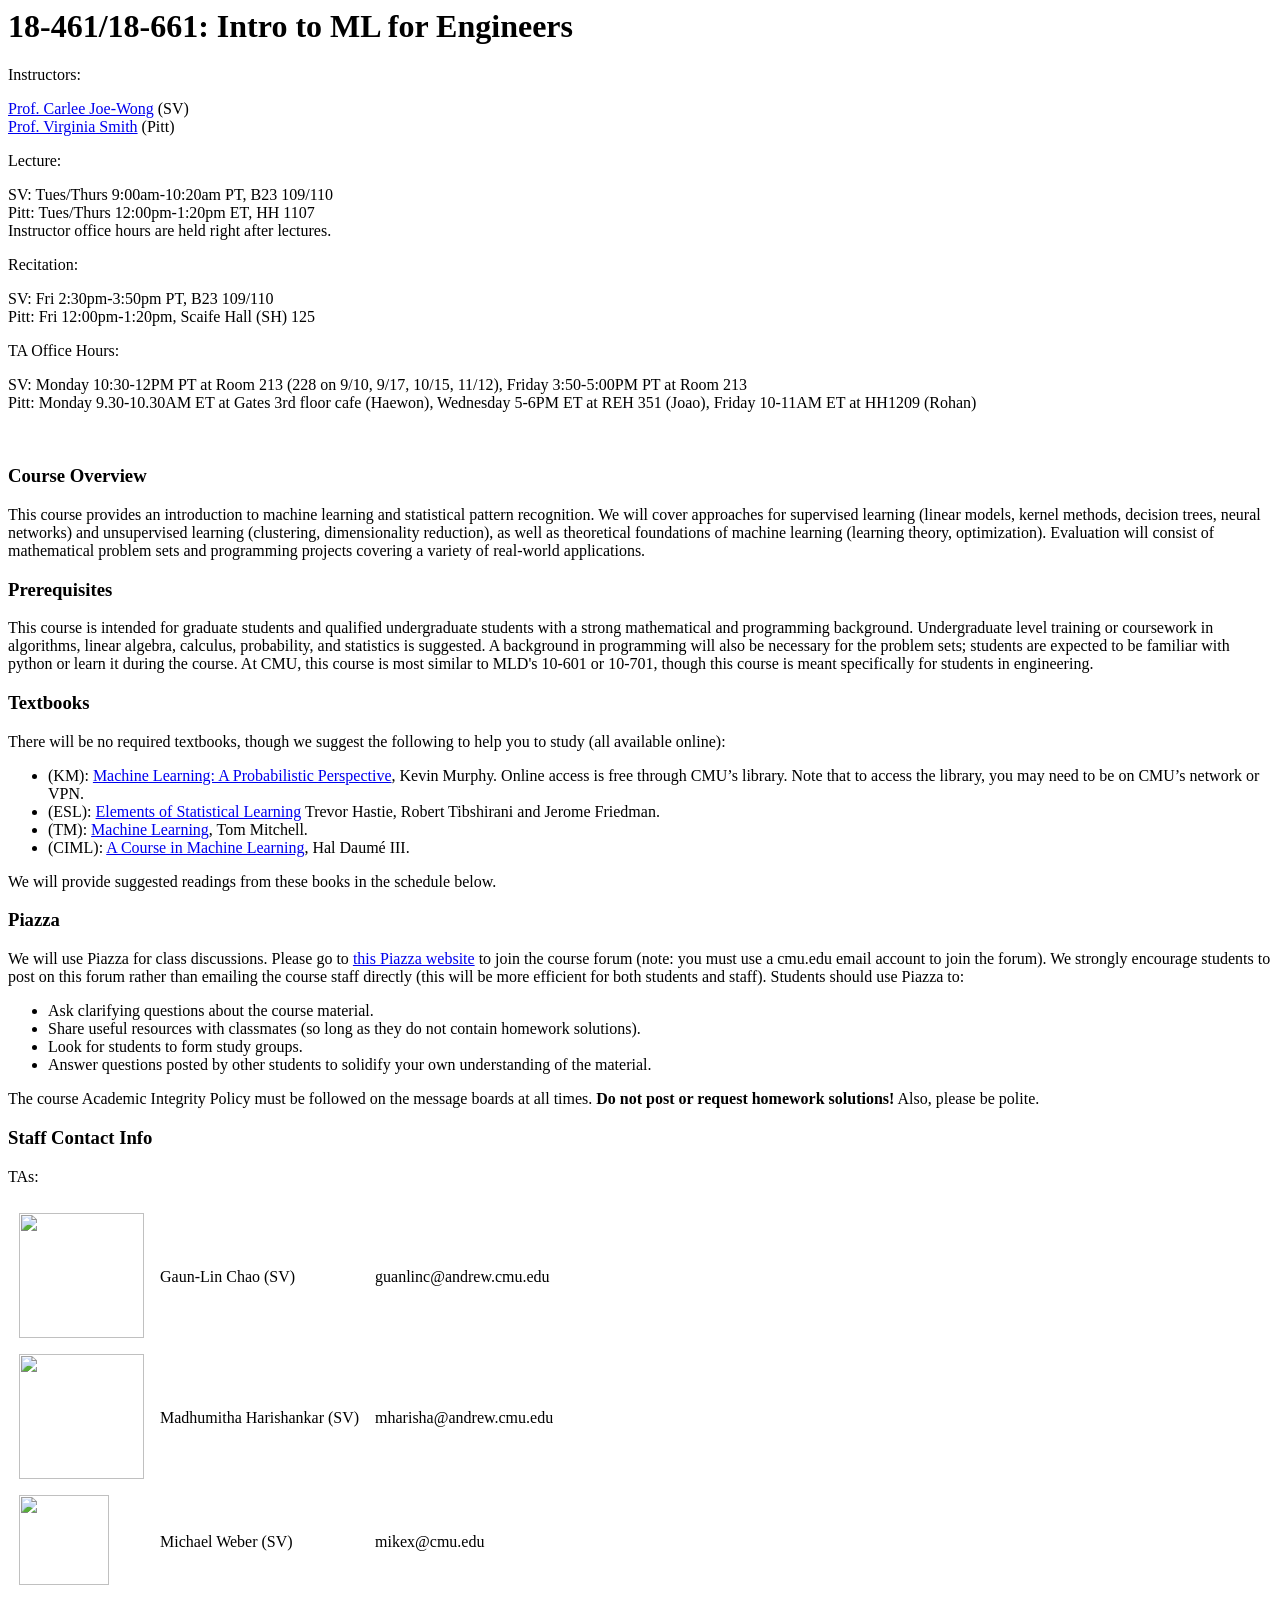
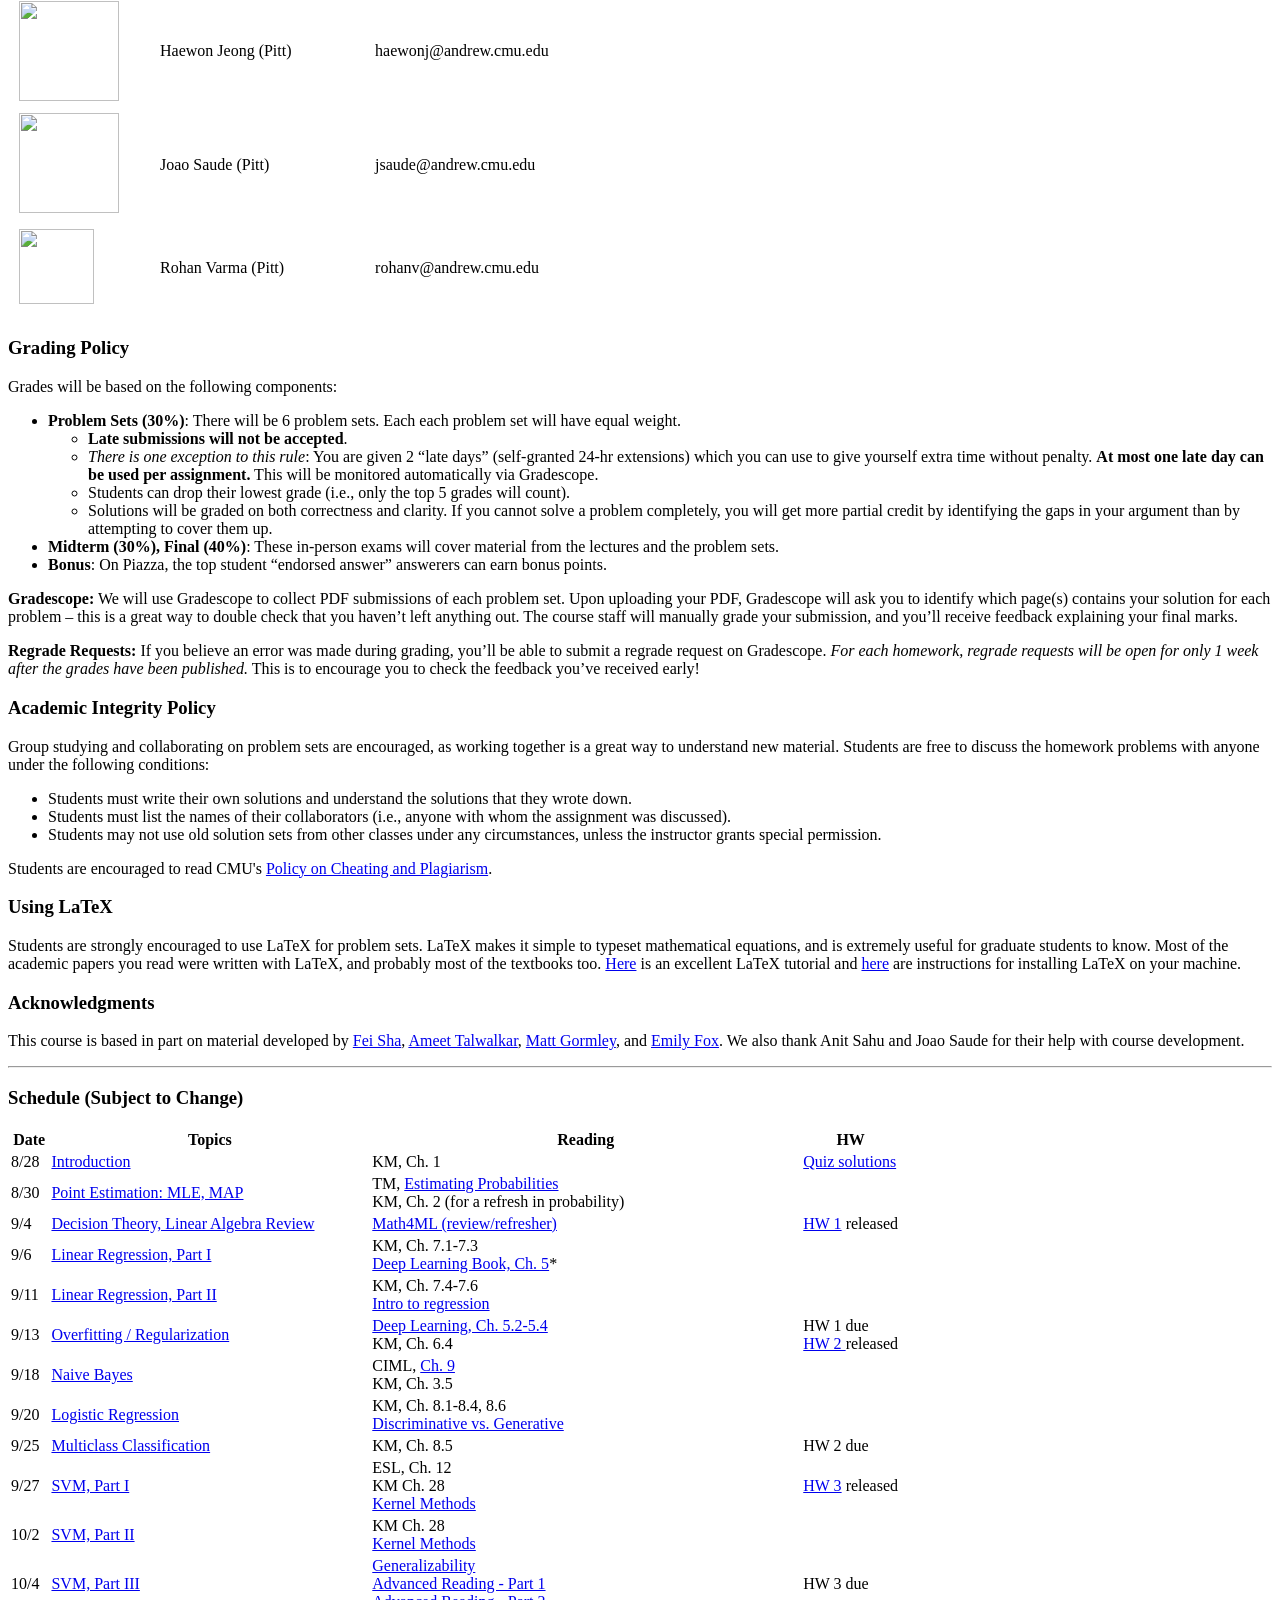
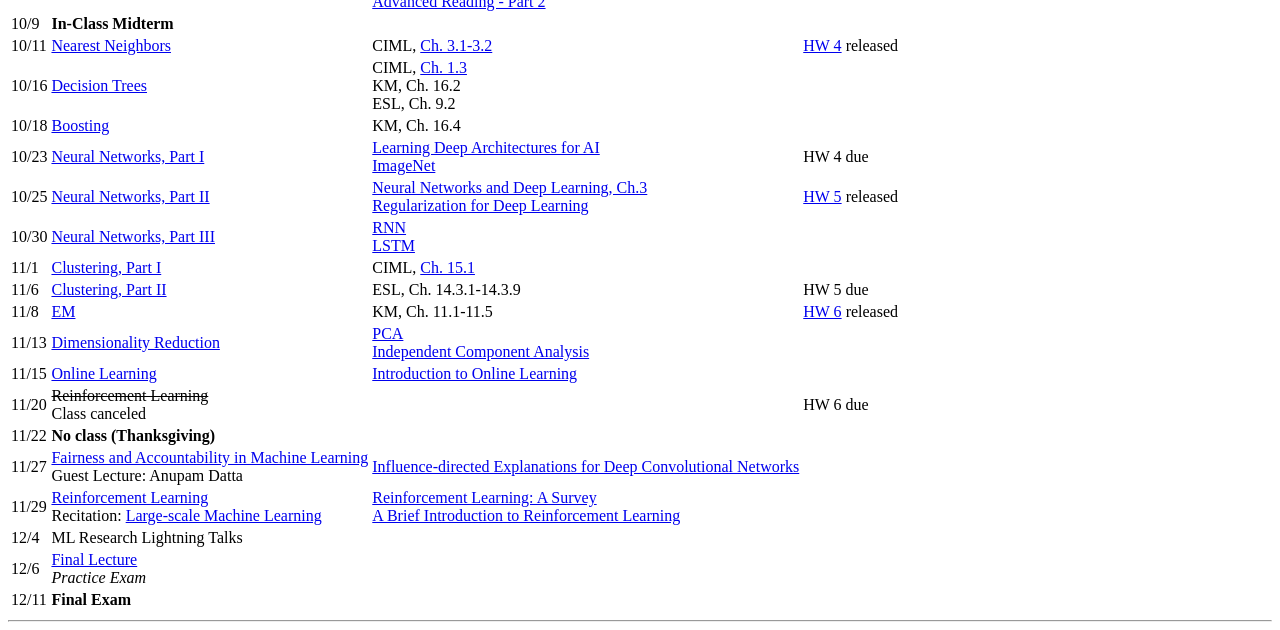
==== fall2018/index.html @ 0f98b950 "archive file" ====
<head>
    <meta charset="utf-8">
<title> CMU 18461/18661 </title>
<meta http-equiv="X-UA-Compatible" content="IE=edge">
    <meta name="viewport" content="width=device-width, initial-scale=1.0">
    <meta name="description" content="">
    <meta name="author" content="">
    <link rel="shortcut icon" href="../../docs-assets/ico/favicon.png">

    <!-- Bootstrap core CSS -->
    <link href="bootstrap.css" rel="stylesheet">

    <!-- Custom styles for this template -->
    <link href="fall2018.css" rel="stylesheet">

    <!-- HTML5 shim and Respond.js IE8 support of HTML5 elements and media queries -->
    <!--[if lt IE 9]>
      <script src="https://oss.maxcdn.com/libs/html5shiv/3.7.0/html5shiv.js"></script>
      <script src="https://oss.maxcdn.com/libs/respond.js/1.3.0/respond.min.js"></script>
    <![endif]-->
</head>

<body>
    <div class="container">
	 <div class="panel-footer clearfix">
        <div class="pull-left">
        
            <h1>18-461/18-661: Intro to ML for Engineers</h1>
            <p class="lead">Instructors:</p><p><a href=https://www.andrew.cmu.edu/user/cjoewong/ target="_blank">Prof. Carlee Joe-Wong</a> (SV)<br /><a href="http://users.ece.cmu.edu/~smithv/" target="_blank">Prof. Virginia Smith</a> (Pitt)</p>
            <p class="lead">Lecture:</p>
            <p>SV: Tues/Thurs 9:00am-10:20am PT, B23 109/110 
            <br />Pitt: Tues/Thurs 12:00pm-1:20pm ET, HH 1107
            <br/>Instructor office hours are held right after lectures.
            </p>
            <p class="lead">Recitation:</p>
            <p>SV: Fri 2:30pm-3:50pm PT, B23 109/110
            <br />Pitt: Fri 12:00pm-1:20pm, Scaife Hall (SH) 125</p>
            <p class="lead"> TA Office Hours: </p>
            <p> SV: Monday 10:30-12PM PT at Room 213 (228 on 9/10, 9/17, 10/15, 11/12), Friday 3:50-5:00PM PT at Room 213
            <br/>Pitt: Monday 9.30-10.30AM ET at Gates 3rd floor cafe (Haewon), Wednesday 5-6PM ET at REH 351 (Joao), Friday 10-11AM ET at HH1209 (Rohan)</p>
            </div>
        </div>

        <div class="main">
        <br>
        <h3>Course Overview</h3>
        <p class="p1">This course provides an introduction to machine learning and statistical pattern recognition. We will cover approaches for supervised learning (linear models, kernel methods, decision trees, neural networks) and unsupervised learning (clustering, dimensionality reduction), as well as theoretical foundations of machine learning (learning theory, optimization). Evaluation will consist of mathematical problem sets and programming projects covering a variety of real-world applications.
        </p>

        <h3>Prerequisites</h3>
        <p>This course is intended for graduate students and qualified undergraduate students with a strong mathematical and programming background. Undergraduate level training or coursework in algorithms, linear
        algebra, calculus, probability, and statistics is suggested. A background in programming will also be necessary for the problem sets; students are expected to be familiar with python or learn it during the course. At CMU, this course is most similar to MLD's 10-601 or 10-701, though this course is meant specifically for students in engineering.</p>
    
        <h3>Textbooks</h3>
        There will be no required textbooks, though we suggest the
        following to help you to study (all available online):
        <ul>
          <li>(KM): <a href="https://ebookcentral.proquest.com/lib/cm/detail.action?docID=3339490" target="_blank">Machine Learning: A Probabilistic Perspective</a>, Kevin Murphy. Online access is free through CMU’s library. Note that to access the library, you may need to be on CMU’s network or VPN.
          <li>(ESL): <a href="http://statweb.stanford.edu/~tibs/ElemStatLearn/" target="_blank">Elements of Statistical Learning</a> Trevor Hastie, Robert
          Tibshirani and Jerome Friedman. 
          <li>(TM): <a href="http://www.cs.cmu.edu/afs/cs.cmu.edu/user/mitchell/ftp/mlbook.html" target="_blank">Machine Learning</a>, Tom Mitchell.</li>
          <li>(CIML): <a href="http://ciml.info/" target="_blank">A Course in Machine Learning</a>, Hal Daumé III.</li>
        </ul>
        We will provide suggested readings from these books in the schedule 
        below.

        <h3>Piazza</h3>
        <p> We will use Piazza for class discussions. Please go to <a href=http://piazza.com/cmu/fall2018/1846118661 target="_blank" >this Piazza website</a> to join the course forum (note: you must use a cmu.edu email account to join the forum). We strongly encourage students to post on this forum rather than emailing the course staff directly (this will be more efficient for both students and staff). Students should use Piazza to: 
        <ul>
          <li>Ask clarifying questions about the course material.</li>
          <li>Share useful resources with classmates (so long as they do not
          contain homework solutions).</li>
          <li>Look for students to form study groups.</li>
          <li>Answer questions posted by other students to solidify your own
          understanding of the material.</li>
        </ul>
        The course Academic Integrity Policy must be followed on the message boards at all times. <b>Do not post or request homework solutions!</b> Also, please be polite.

        <h3>Staff Contact Info</h3>
        <p class="lead">TAs:</p><p>
            <table cellspacing="10">
                <tr>
                    <td><img src="images/guanlin.JPG" width="125px"></img>&nbsp;</td>
                    <td> Gaun-Lin Chao (SV)&nbsp;</td>
                    <td>guanlinc@andrew.cmu.edu</td>
                </tr>
                <tr>
                    <td><img src="images/madhumithaharishankar.png" width="125px"></img>&nbsp;</td>
                    <td>Madhumitha Harishankar (SV)&nbsp;</td>
                    <td>mharisha@andrew.cmu.edu</td>
                </tr>
                <tr>
                    <td><img src="images/mwface.png" width="90px"></img>&nbsp;</td>
                    <td>Michael Weber (SV)&nbsp;</td>
                    <td>mikex@cmu.edu</td>
                </tr>
                <tr>
                    <td><img src="images/haewon.jpg" width="100px"></td>
                    <td>Haewon Jeong (Pitt)&nbsp;</td>
                    <td>haewonj@andrew.cmu.edu</td>
                </tr>
                <tr>
                    <td><img src="images/jsaude.jpg" width="100px"></img>&nbsp;</td>
                    <td>Joao Saude (Pitt)&nbsp;</td>
                    <td>jsaude@andrew.cmu.edu</td>
                </tr>
                <tr>
                    <td><img src="images/rohan.png" width="75px"></img>&nbsp;</td>
                    <td>Rohan Varma (Pitt)&nbsp;</td>
                    <td>rohanv@andrew.cmu.edu</td>
                </tr>
            </table>
        </p>

        <h3>Grading Policy</h3>
        <p> Grades will be based on the following components: 
        <ul>
          <li> <b>Problem Sets (30%)</b>: There will be 6 problem sets. Each
          each problem set will have equal weight.
          <ul>
            <li><b>Late submissions will not be accepted</b>. 
            <li><i>There is one exception to this rule</i>: You are given 2 “late days” (self-granted 24-hr extensions) which you can use to give yourself extra time without penalty. <b>At most one late day can be used per assignment.</b> This will be monitored automatically via Gradescope.</li>
            <li> Students can drop their lowest grade (i.e., only the top 5
            grades will count).               
            <li> Solutions will be graded on both correctness and clarity. If
            you cannot solve a problem completely, you will get more partial
            credit by identifying the gaps in your argument than by 
            attempting to cover them up. 
          </ul>
          <li> <b>Midterm (30%), Final (40%)</b>: These in-person exams will cover material
          from the lectures and the problem sets.
          <li> <b>Bonus</b>: On Piazza, the top student “endorsed answer” answerers can earn bonus points.</li>
        </ul>

        <p><b>Gradescope:</b> We will use Gradescope to collect PDF submissions of each problem set. Upon uploading your PDF, Gradescope will ask you to identify which page(s) contains your solution for each problem – this is a great way to double check that you haven’t left anything out. The course staff will manually grade your submission, and you’ll receive feedback explaining your final marks.<p/>

        <b>Regrade Requests:</b> If you believe an error was made during grading, you’ll be able to submit a regrade request on Gradescope. <i>For each homework, regrade requests will be open for only 1 week after the grades have been published.</i> This is to encourage you to check the feedback you’ve received early!

        <h3>Academic Integrity Policy</h3>
        Group studying and collaborating on problem sets are encouraged, as
        working together is a great way to understand new material.  Students
        are free to discuss the homework problems with anyone under the
        following conditions:
        <ul>
          <li>Students must write their own solutions and understand the
          solutions that they wrote down.</li>
          <li>Students must list the names of their collaborators (i.e., anyone
          with whom the assignment was discussed).</li>
          <li>Students may not use old solution sets from other classes under any circumstances, unless the instructor grants
          special permission.</li>
        </ul>
        
        Students are encouraged to read CMU's <a
          href=https://www.cmu.edu/policies/
          target="_blank"> Policy on Cheating and Plagiarism</a>.

        <h3>Using LaTeX</h3>
        <p> Students are strongly encouraged to use LaTeX for problem sets.  LaTeX makes it
        simple to typeset mathematical equations, and is extremely useful for
        graduate students to know. Most of the academic papers you read were
        written with LaTeX, and probably most of the textbooks too. <a
          href=http://www.ctan.org/tex-archive/info/lshort/english/lshort.pdf
          target="_blank">Here</a> is an excellent LaTeX tutorial and <a
          href=http://latex-project.org/ftp.html target="_blank">here</a> are
        instructions for installing LaTeX on your machine.
        </p>

        <h3>Acknowledgments</h3>
        <p> This course is based in part on material developed by <a href=http://www-bcf.usc.edu/~feisha/ target="_blank">Fei Sha</a>, <a href="https://www.cs.cmu.edu/~atalwalk/" target="_blank">Ameet Talwalkar</a>, <a href="http://www.cs.cmu.edu/~mgormley/">Matt Gormley</a>, and <a href="https://homes.cs.washington.edu/~ebfox/">Emily Fox</a>. We also thank Anit Sahu and Joao Saude for their help with course development.
        <hr>


        <h3>Schedule (Subject to Change)</h3>
        <div class="bs-example">
            <table class="table">
                <thead>
                    <tr>
                        <th>Date</th>
                        <th>Topics</th>
                        <th>Reading</th>
                        <th>HW</th>
                    </tr>
                </thead>
                <tbody>
                    <tr class="active">
                        <td>8/28</td>
                        <td>
                        <a href="https://drive.google.com/file/d/1-SGi6tFDb0T369i87vW2CT8rWrNdLVlr/view?usp=sharing" target="_blank"> Introduction </a>
                        </td>
                        <td>KM, Ch. 1</td>
                        <td><a href="https://drive.google.com/file/d/1fw_Up7E8sIq3z_5Sqd5PQ_qKR_hWACdc/view?usp=sharing" target="_blank"> Quiz solutions </a></td>
                    </tr>
                    <tr class="success">
                        <td>8/30</td>
                        <td>
                        <a href="https://drive.google.com/file/d/10rs--_fh3IISVzWaDeUgLYIW500OXMJp/view?usp=sharing" target="_blank"> Point Estimation: MLE, MAP</a>
                        </td>
                        <td>TM, <a href="http://www.cs.cmu.edu/~tom/mlbook/Joint_MLE_MAP.pdf" target="_blank">Estimating Probabilities</a> <br />KM, Ch. 2 (for a refresh in probability)</td>
                        <td></td>
                    </tr>
                    <tr class="active">
                        <td>9/4</td>
                        <td>
                            <a href="https://drive.google.com/file/d/1nPTrwGqatZ6ZVbGbE3Zue9FZ9TnKK2Ha/view?usp=sharing" target="_blank">Decision Theory, Linear Algebra Review</a>
                        </td>
                        <td><a href="http://gwthomas.github.io/docs/math4ml.pdf" target="_blank">Math4ML (review/refresher)</a></td>
                        <td><a href="https://drive.google.com/drive/folders/1dm0XhF8RMW3H3dO984LYQuwSBeaNRzny?usp=sharing" target="_blank">HW 1</a> released</td>
                    </tr>
                    <tr class="success">
                        <td>9/6</td>
                        <td>
                        <a href="https://drive.google.com/file/d/1Uk8UtJKiwvCmPWHRtT0TQwjYLqRsRSew/view?usp=sharing" target="_blank">Linear Regression, Part I </a>
                        </td>
                        <td>KM, Ch. 7.1-7.3 <br/> <a href="http://www.deeplearningbook.org/contents/ml.html" target="_blank">Deep Learning Book, Ch. 5</a>*</td>
                        <td></td>
                    </tr>
                    <tr class="active">
                        <td>9/11
                        </td>
                        <td>
                        <a href="https://drive.google.com/file/d/1CSauta057BvgJ6v7vHK1eaBeK73efXmv/view?usp=sharing" target="_blank"> Linear Regression, Part II </a>
                        </td>
                        <td>KM, Ch. 7.4-7.6 <br/> <a href="https://www.autonlab.org/tutorials/introreg.html" target="_blank">Intro to regression</a> </td>
                        <td></td>
                    </tr>
                    <tr class="success">
                        <td>9/13</td>
                        <td><a href="https://drive.google.com/file/d/1yxkpYai3hSnfsOLPdNiZFVL3j6qLBZPr/view?usp=sharing" target="_blank"> Overfitting / Regularization </a>
                        </td>
                        <td><a href="https://www.deeplearningbook.org/contents/ml.html" target="_blank">Deep Learning, Ch. 5.2-5.4</a> <br/> KM, Ch. 6.4</td>
                        <td>HW 1 due <br/> <a href="https://drive.google.com/drive/folders/1___2pTSzL3TvGGf62ZXSN2SNBdaPjacT?usp=sharing" target="_blank"> HW 2 </a>released</td>
                    </tr>
                    <tr class="active">
                        <td>9/18</td>
                        <td>
                        <a href="https://drive.google.com/file/d/120SVnIRKDYDusSPigYffQjNE6J1Gg8wE/view?usp=sharing" target="_blank"> Naive Bayes</a>
                        </td>
                        <td>CIML, <a href="http://ciml.info/dl/v0_99/ciml-v0_99-ch09.pdf" target="_blank">Ch. 9</a><br />KM, Ch. 3.5</td>
                        <td></td>
                    </tr>
                    <tr class="success">
                        <td>9/20</td>
                        <td><a href="https://drive.google.com/file/d/1WteHULW5msgfzehmPc1dqNpPj1_EKMgo/view?usp=sharing" target="_blank"> Logistic Regression </a>
                        </td>
                        <td>KM, Ch. 8.1-8.4, 8.6<br /><a href="https://ai.stanford.edu/~ang/papers/nips01-discriminativegenerative.pdf" target="_blank">Discriminative vs. Generative</a></td>
                        <td></td>
                    <tr class="active">
                        <td>9/25</td>
                        <td>
                        <a href="https://drive.google.com/file/d/1g7zZ38Z6nYfhtyDgo6w5fGgfT_0LkxoA/view?usp=sharing" target="_blank"> Multiclass Classification </a>
                        </td>
                        <td>KM, Ch. 8.5</td>
                        <td>HW 2 due</td>
                    </tr>
                    <tr class="success">
                        <td>9/27</td>
                        <td><a href="https://drive.google.com/file/d/1jUrPp2UAxtY4d2KtaEikDtXI5NChVTro/view?usp=sharing" target="_blank">SVM, Part I</a>
                        </td>
                        <td>ESL, Ch. 12 <br/> KM Ch. 28 <br/> <a href="http://ciml.info/dl/v0_99/ciml-v0_99-ch11.pdf" target="_blank"> Kernel Methods </a></td>
                        <td><a href="https://drive.google.com/open?id=1QulofxB522DFyTEBY3pv97SnxHJhNYmV" target="_blank"> HW 3</a> released</td>
                    </tr>
                    <tr class="active">
                        <td>10/2</td>
                        <td>
                        <a href="https://drive.google.com/file/d/1aC6q1ftR5rcRv0HMsQJKO9AKRCngfavF/view?usp=sharing" target="_blank">SVM, Part II</a>
                        </td>
                        <td>KM Ch. 28<br/> <a href="http://ciml.info/dl/v0_99/ciml-v0_99-ch11.pdf" target="_blank"> Kernel Methods </a>
                        </td>
                        <td></td>
                    </tr>
                    <tr class="success">
                        <td>10/4</td>
			    <td><a href="https://drive.google.com/file/d/1Qbj7DgboHbx3yheV24s3KTPj40nC5zXZ/view?usp=sharing" target="_blank">SVM, Part III</a>
                        </td>
                        <td><a href="https://www.cs.cmu.edu/~ninamf/courses/601sp15/sc-2015.pdf" target="_blank">Generalizability </a> <br/>
                        <a href="https://blogs.princeton.edu/imabandit/2015/10/13/crash-course-on-learning-theory-part-1/" target="_blank"> Advanced Reading - Part     1 <br/>
                        <a href="https://blogs.princeton.edu/imabandit/2015/10/22/crash-course-on-learning-theory-part-2/" target="_blank"> Advanced Reading - Part     2 <br/>
                        </td>
                        <td>HW 3 due</td>
                    </tr>
                    <tr class="active">
                        <td>10/9</td>
                        <td>
                        <b>In-Class Midterm</b>
                        </td>
                        <td></td>
                        <td></td>
                    </tr>
                    <tr class="success">
                        <td>10/11</td>
                        <td><a href="https://drive.google.com/file/d/17k9_WnXmQiwE_yalP4w1lA_oLmM22dyf/view?usp=sharing" target="_blank">Nearest Neighbors</a>
                        </td>
                        <td>CIML, <a href="http://ciml.info/dl/v0_99/ciml-v0_99-ch03.pdf" target="_blank">Ch. 3.1-3.2</a></td>
                        <td><a href="https://drive.google.com/drive/folders/1uU__5SoZDYqnHKRVgyvpMzZcK4YQlFC3?usp=sharing" target="_blank">HW 4</a> released</td>
                    </tr>
                    <tr class="active">
                        <td>10/16</td>
                        <td>
                        <a href="https://drive.google.com/open?id=1mRX9wWOJfyOJwY14wIITx8Poh3rhvSRC" target="_blank">Decision Trees</a>
                        </td>
                        <td>CIML, <a href="http://ciml.info/dl/v0_99/ciml-v0_99-ch01.pdf" target="_blank">Ch. 1.3</a><br />KM, Ch. 16.2<br />ESL, Ch. 9.2</td>
                        <td></td>
                    </tr>
                    <tr class="success">
                        <td>10/18</td>
                        <td><a href="https://drive.google.com/file/d/1lH1RIxerkN_-4ZIDNRTulqDg6hM22P2j/view?usp=sharing">Boosting</a>
                        </td>
                        <td>KM, Ch. 16.4<br/></td>
                        <td></td>
                    </tr>
                    <tr class="active">
                        <td>10/23</td>
                        <td>
                        <a href="https://drive.google.com/file/d/1tQzS9iE3o_CyR4OK7BxgPZgcYtrlwSBz/view?usp=sharing">Neural Networks, Part I</a>
                        </td>
                        <td><a href="https://www.cs.cmu.edu/~epxing/Class/10715/reading/ftml.pdf"> Learning Deep Architectures for AI </a><br/>
                            <a href="https://www.cs.cmu.edu/~epxing/Class/10715/reading/imagenet.pdf">ImageNet</a></td>
                        <td>HW 4 due</td>
                    </tr>
                    <tr class="success">
                        <td>10/25</td>
                        <td><a href="https://drive.google.com/file/d/15VHl2If6--fnvtdKe4n33qF_f6pB6mzS/view?usp=sharing"> Neural Networks, Part II </a>
                        </td>
                        <td><a href="http://neuralnetworksanddeeplearning.com/chap3.html">Neural Networks and Deep Learning, Ch.3</a><br/>
                            <a href="https://www.deeplearningbook.org/contents/regularization.html">Regularization for Deep Learning </a></td>
                        <td><a href="https://drive.google.com/open?id=1aFlZ1JvawJzj8KUGBfHbqmzjdh4oGEa2" target="_blank">HW 5</a> released</td>
                    </tr>
                    <tr class="active">
                        <td>10/30</td>
                        <td>
                        <a href="https://drive.google.com/file/d/1dsya2a9MDIi0_veGsUNS1lz9adcja3yg/view?usp=sharing">Neural Networks, Part III</a>
                        </td>
                        <td><a href="http://www.cs.toronto.edu/~tingwuwang/rnn_tutorial.pdf">RNN</a><br/>
                            <a href="http://colah.github.io/posts/2015-08-Understanding-LSTMs/">LSTM</a><br/></td>
                        <td></td>
                    </tr>
                    <tr class="success">
                        <td>11/1</td>
                        <td><a href="https://drive.google.com/file/d/1kq3iqudjfDkmXqXk9Pa5lYKBdhPC-c8q/view?usp=sharing" target="_blank">Clustering, Part I</a>
                        </td>
                        <td>CIML, <a href="http://ciml.info/dl/v0_99/ciml-v0_99-ch15.pdf" target="_blank">Ch. 15.1</a></td>
                        <td></td>
                    </tr>
                    <tr class="active">
                        <td>11/6</td>
                        <td>
                        <a href="https://drive.google.com/file/d/1kxGrUx00iBrkBZWxTjx7jtRmm6o9QnKp/view?usp=sharing">Clustering, Part II</a>
                        </td>
                        <td>ESL, Ch. 14.3.1-14.3.9</td>
                        <td>HW 5 due</td>
                    </tr>
                    <tr class="success">
                        <td>11/8</td>
                        <td><a href="https://drive.google.com/file/d/1qzXvcO-6bvfyoQXdnCEZuyxJbk01X-O8/view?usp=sharing">EM</a>
                        </td>
                        <td>KM, Ch. 11.1-11.5</td>
                        <td><a href="https://drive.google.com/drive/u/1/folders/1HZgS_EzsoAunBLnlb_Te8ncNAA6zXR1g">HW 6</a> released</td>
                    </tr>
                    <tr class="active">
                        <td>11/13</td>
                        <td>
				<a href="https://drive.google.com/file/d/1gnO33_JePelYYdPyNdvgTlQpzDhzGsoT/view?usp=sharing">Dimensionality Reduction</a>
                        </td>
                        <td><a href="http://www.cs.princeton.edu/picasso/mats/PCA-Tutorial-Intuition_jp.pdf">PCA</a> <br/>
                            <a href="https://www.cs.helsinki.fi/u/ahyvarin/papers/NN00new.pdf">Independent Component Analysis</a>
                        </td>
                        <td></td>
                    </tr>
                    <tr class="success">
                        <td>11/15</td>
                        <td><a href="https://drive.google.com/file/d/1eReaH-C6_xIR99JruUWini0857uEWWep/view?usp=sharing">Online Learning</a>
                        </td>
                        <td><a href="https://www.nowpublishers.com/article/Details/MAL-018">Introduction to Online Learning</a>
			</td>
                        <td></td>
                    </tr>
                    <tr class="active">
                        <td>11/20</td>
                        <td>
                        <del>Reinforcement Learning</del><br />
                        Class canceled
                        </td>
                        <td>
			    </td>
                        <td>HW 6 due</td>
                    </tr>
                    <tr class="success">
                        <td>11/22</td>
                        <td>
                        <b>No class (Thanksgiving)</b>
                        </td>
                        <td></td>
                        <td></td>
                    </tr>
                    <tr class="active">
                        <td>11/27</td>
                        <td>
                        <a href="https://drive.google.com/file/d/1j5x17EwSwcQgXSPm1BXkUCn741d8gkoB/view?usp=sharing">Fairness and Accountability in Machine Learning</a><br />
                        Guest Lecture: Anupam Datta
                        </td>
                        <td><a href="https://arxiv.org/abs/1802.03788">Influence-directed Explanations for Deep Convolutional Networks</a></td>
                        <td></td>
                    </tr>
                    <tr class="success">
                        <td>11/29</td>
                        <td><a href="https://drive.google.com/file/d/1hn2V80FjgL3ZUFPgnkbHtpGDwjkjNBHN/view?usp=sharing">Reinforcement Learning</a><br />Recitation: <a href="https://drive.google.com/file/d/1c0GBO8ZiFx-t_9WfqMMG59wbSZSKk43K/view?usp=sharing">Large-scale Machine Learning</a>
                        </td>
                        <td><a href="https://arxiv.org/pdf/cs/9605103.pdf">Reinforcement Learning: A Survey</a><br/>
                <a href="https://www.cs.ubc.ca/~murphyk/Bayes/pomdp.html">A Brief Introduction to Reinforcement Learning</a></td>
                        <td></td>
                    </tr>
                    <tr class="active">
                        <td>12/4</td>
                        <td>ML Research Lightning Talks
                        </td>
                        <td></td>
                        <td></td>
                    </tr>
                    <tr class="success">
                        <td>12/6</td>
                        <td><a href="https://drive.google.com/file/d/1oCnRjjqrtTE9HZzcHPH43MWbidRN2i5Y/view?usp=sharing">Final Lecture</a> <br /><i>Practice Exam</i>
                        </td>
                        <td></td>
                        <td></td>
                    </tr>
                    <tr class="active">
                        <td>12/11</td>
                        <td><b>Final Exam</b>
                        </td>
                        <td></td>
                        <td></td>
                    </tr>
                </tbody>
            </table>
        </div>
        </div>

        <hr>
    </div>
    <!-- /container -->
 

    <!-- Bootstrap core JavaScript
    ================================================== -->
    <!-- Placed at the end of the document so the pages load faster -->
    <script src="https://code.jquery.com/jquery-1.10.2.min.js"></script>
    <script src="bootstrap/js/bootstrap.min.js"></script>


</body>
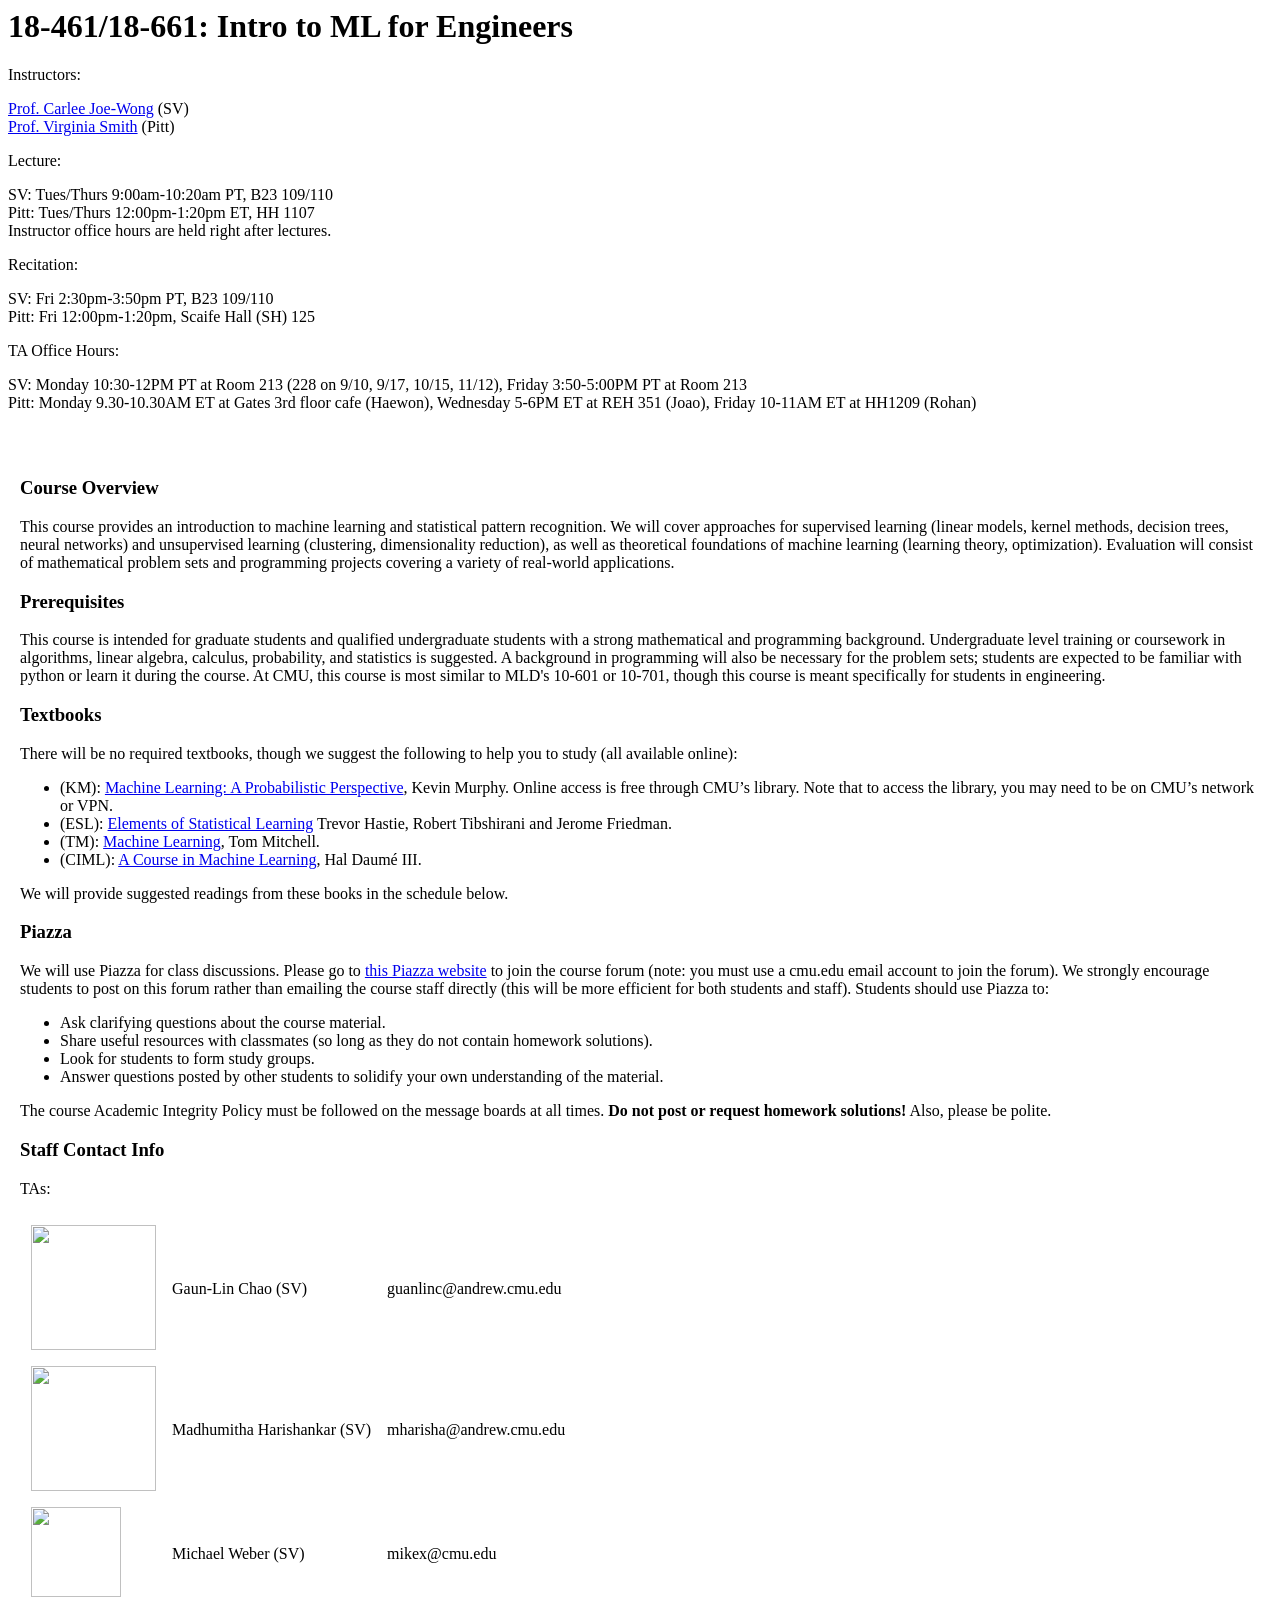
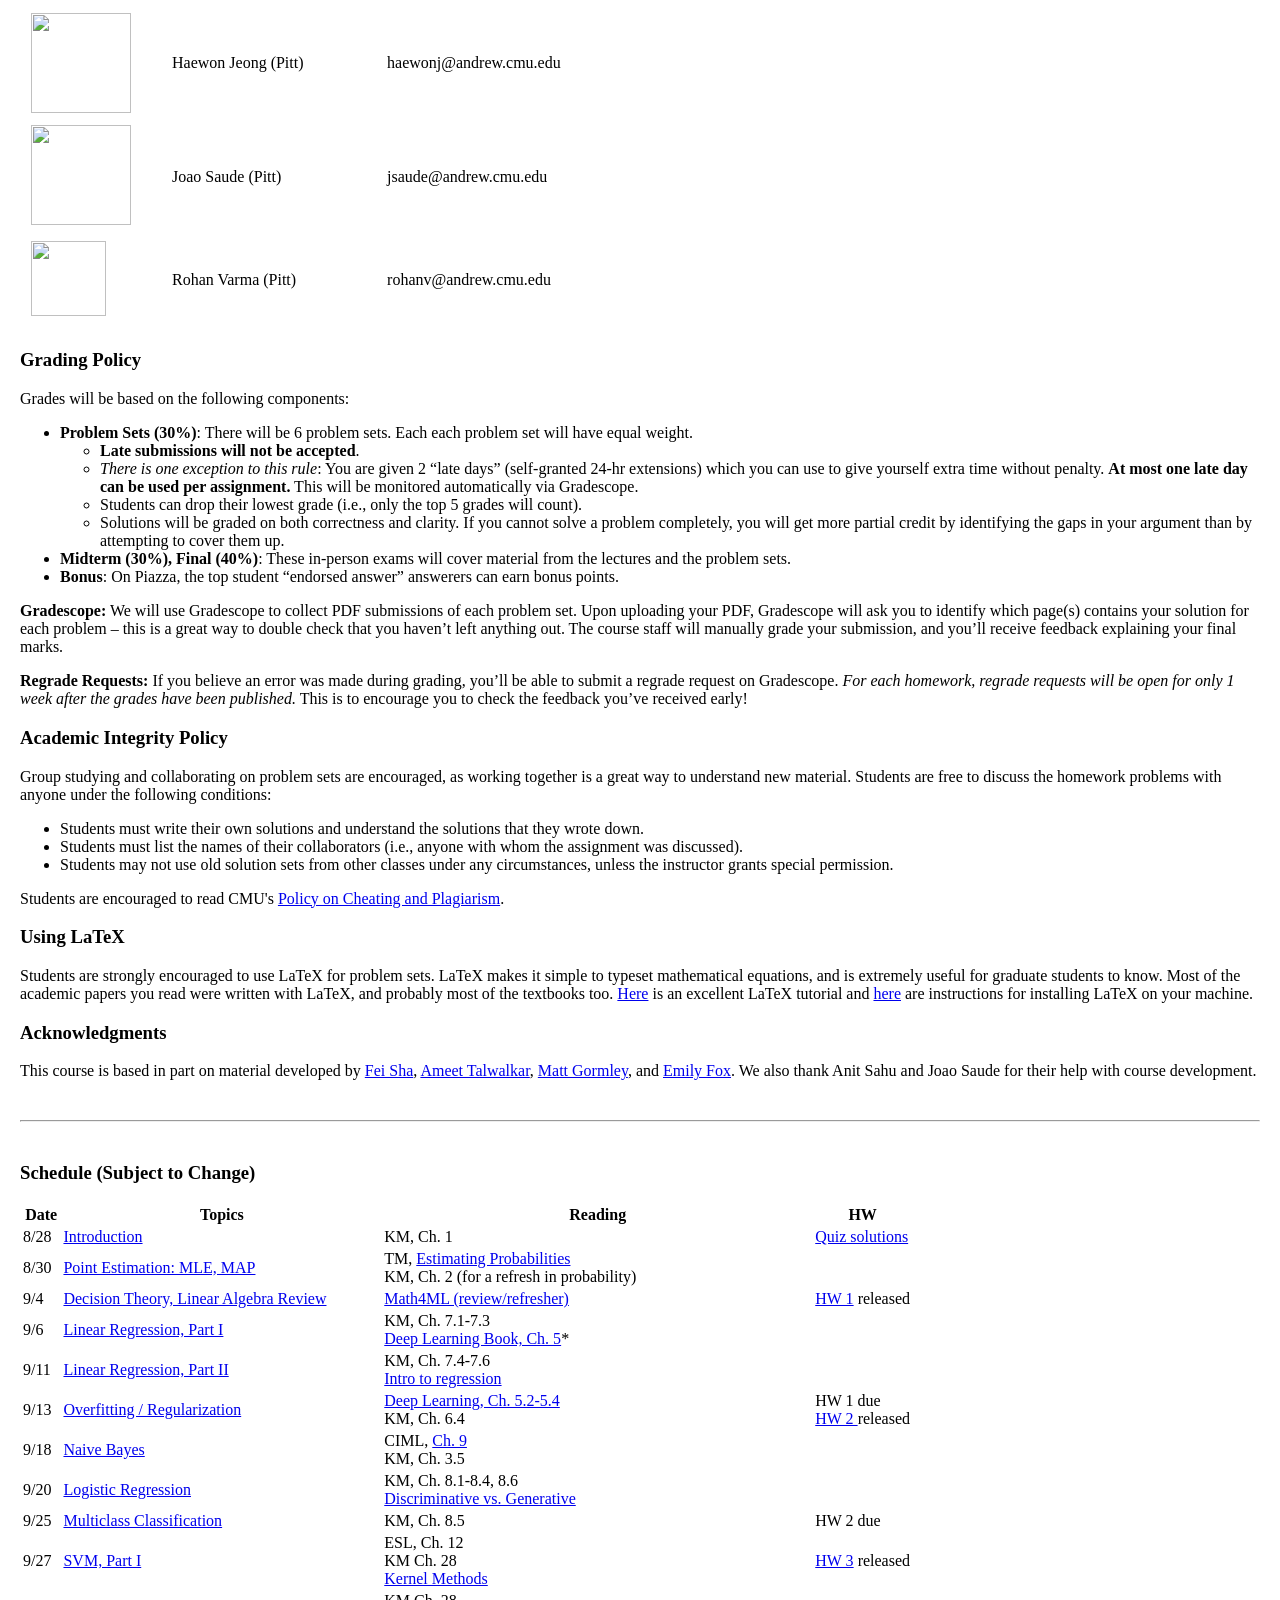
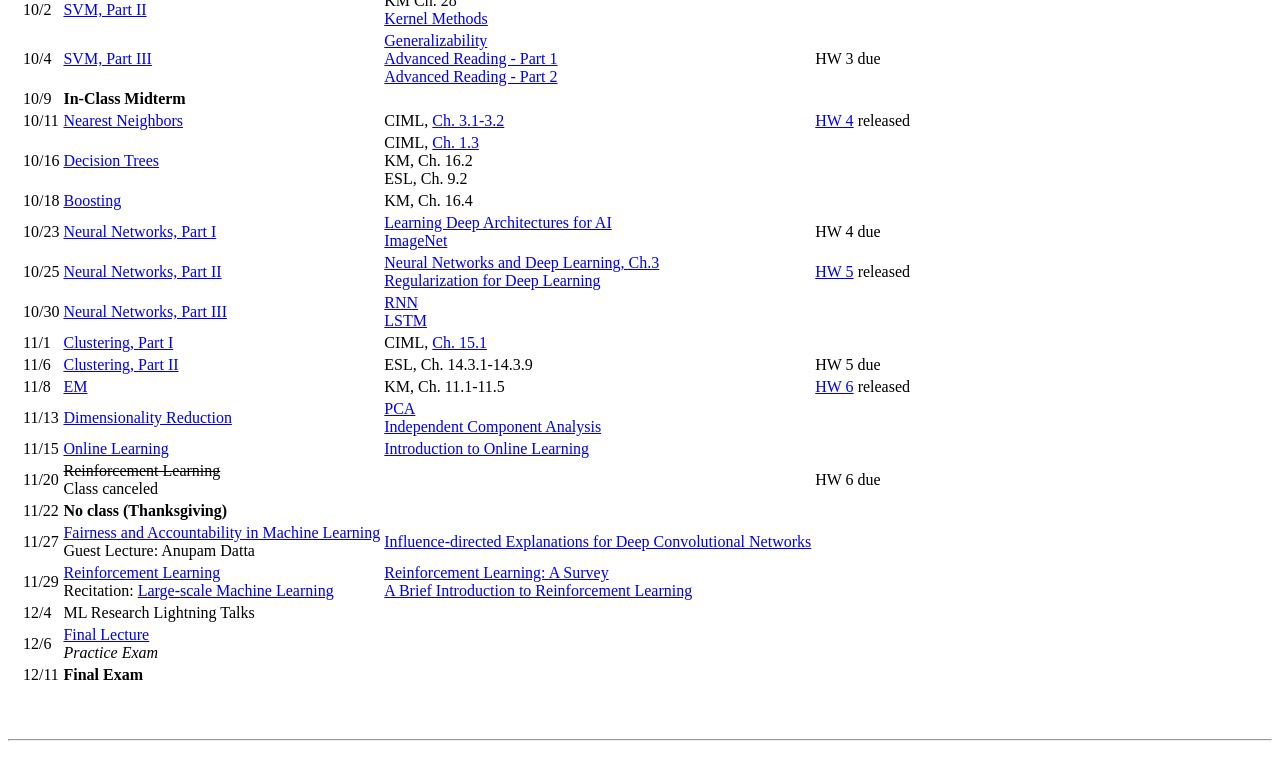
==== commit c947db59: "update format" ====
--- a/fall2018/index.html
+++ b/fall2018/index.html
@@ -8,7 +8,7 @@
     <link rel="shortcut icon" href="../../docs-assets/ico/favicon.png">
 
     <!-- Bootstrap core CSS -->
-    <link href="bootstrap.css" rel="stylesheet">
+    <link href="../bootstrap.css" rel="stylesheet">
 
     <!-- Custom styles for this template -->
     <link href="fall2018.css" rel="stylesheet">
--- a/fall2018/fall2018.css
+++ b/fall2018/fall2018.css
@@ -0,0 +1,36 @@
+ner {
+  padding-left: 15px;
+  padding-right: 15px;
+}
+
+h4 {
+  margin-top: 25px;
+}
+.row {
+  margin-bottom: 20px;
+}
+.row .row {
+  margin-top: 10px;
+  margin-bottom: 0;
+}
+[class*="col-"] {
+  padding-top: 15px;
+  padding-bottom: 15px;
+  background-color: #eee;
+  border: 1px solid #ddd;
+  background-color: rgba(86,61,124,.15);
+  border: 1px solid rgba(86,61,124,.2);
+}
+
+hr {
+  margin-top: 40px;
+  margin-bottom: 40px;
+}
+p.lead {
+  margin-bottom: 5px;
+  font-size: 16px;
+}
+
+.main{
+  padding: 12px;
+}
